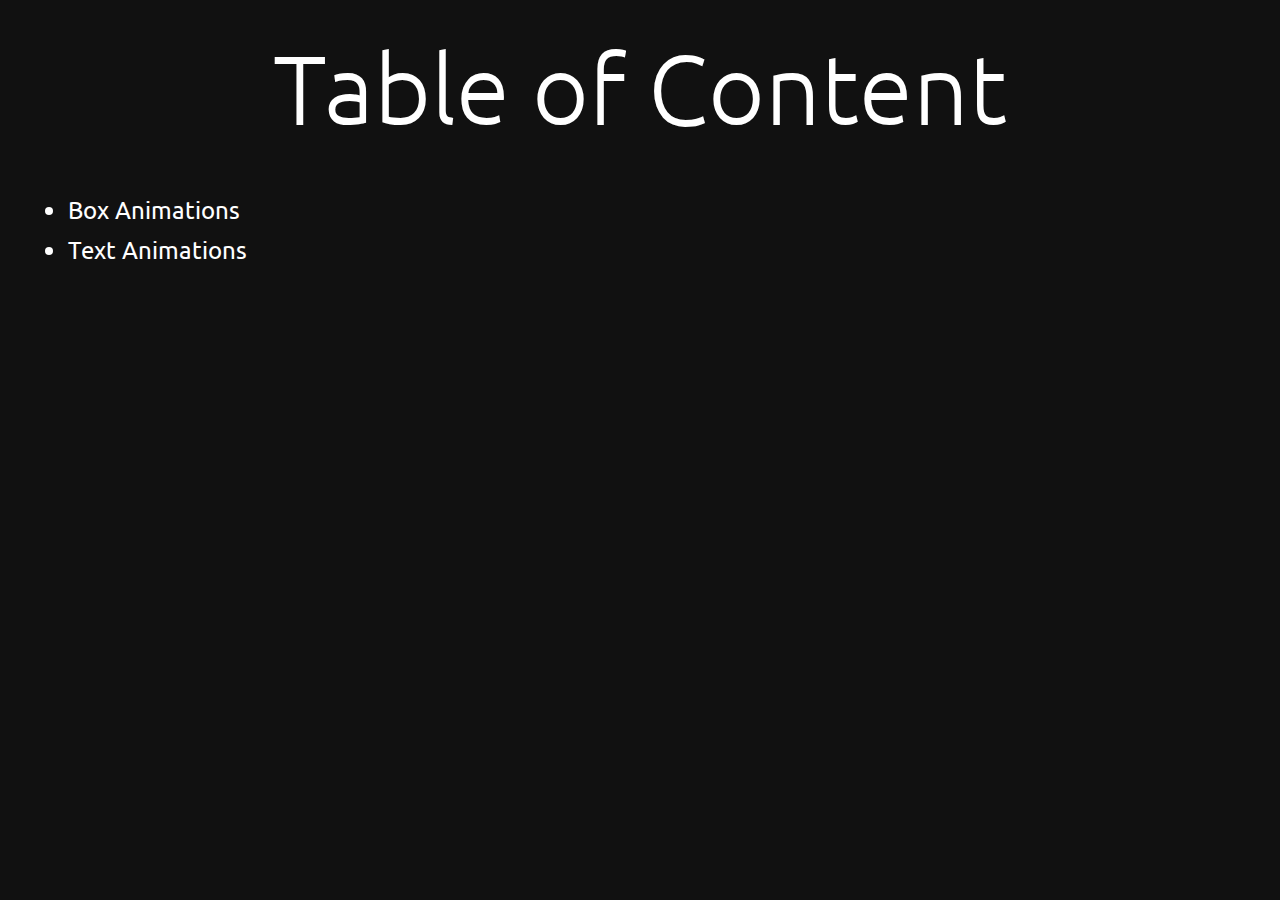
==== index.html @ 1e7bea9c "Added Index.html" ====
<!DOCTYPE html>
<html lang="en">
  <head>
    <meta charset="UTF-8" />
    <meta name="viewport" content="width=device-width, initial-scale=1.0" />
    <title>Document</title>
    <link rel="preconnect" href="https://fonts.googleapis.com" />
    <link rel="preconnect" href="https://fonts.gstatic.com" crossorigin />
    <link
      href="https://fonts.googleapis.com/css2?family=Ubuntu:ital,wght@0,300;0,400;0,500;0,700;1,300;1,400;1,500;1,700&display=swap"
      rel="stylesheet"
    />
    <style>
        *{
            margin: 0;
            padding: 0;
            box-sizing: border-box;
        }
      body {
        font-family: "Ubuntu", sans-serif;
        background-color: #111;
        color: #fff;
        margin-top: 30px;
      }

      p {
        text-align: center;
        font-size: 6.1em !important;
        font-weight: 300;
      }

      ul {
        margin: 3em;
      }

      li {
        font-size: 1.5em;
        margin: 10px 20px;
      }

      a {
        text-decoration: none;
        color: #fff;
        transition: all 0.5s;
      }
    
      a:hover{
        color: #686868;
      }
    </style>
  </head>

  <body>
    <p>Table of Content</p>
    <ul>
        <li><a href="./01_Basics/index.html">Box Animations</a></li>
        <li><a href="./02_Text_Animation/index.html">Text Animations</a></li>
    </ul>
    <!-- GSAP CDN -->
    <script src="https://cdn.jsdelivr.net/npm/gsap@3.12.5/dist/gsap.min.js"></script>
    <script src="script.js"></script>
  </body>
</html>
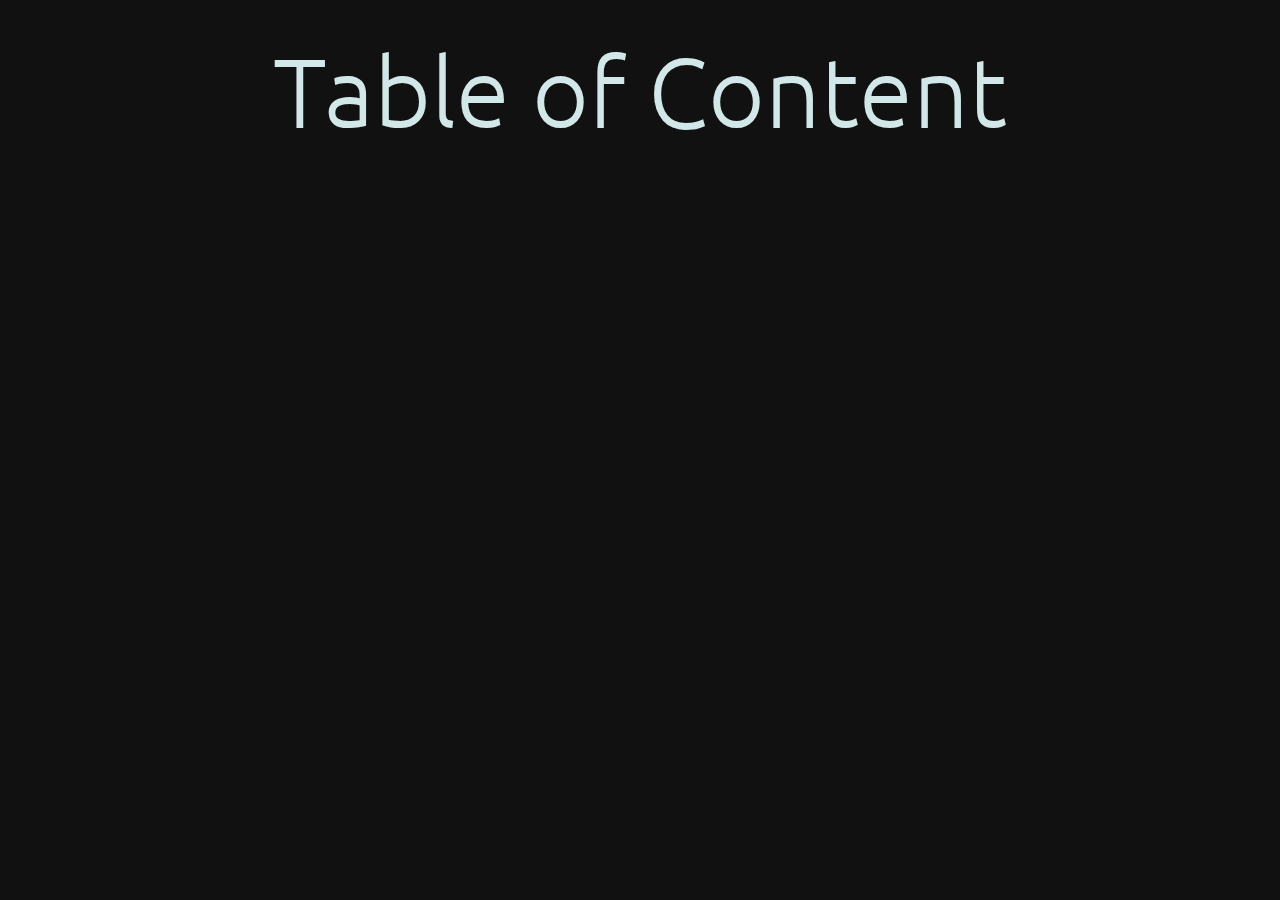
==== commit 39168f64: "Text animation with stagger done" ====
--- a/index.html
+++ b/index.html
@@ -3,7 +3,7 @@
   <head>
     <meta charset="UTF-8" />
     <meta name="viewport" content="width=device-width, initial-scale=1.0" />
-    <title>Document</title>
+    <title>Table of Content</title>
     <link rel="preconnect" href="https://fonts.googleapis.com" />
     <link rel="preconnect" href="https://fonts.gstatic.com" crossorigin />
     <link
@@ -58,6 +58,20 @@
     </ul>
     <!-- GSAP CDN -->
     <script src="https://cdn.jsdelivr.net/npm/gsap@3.12.5/dist/gsap.min.js"></script>
-    <script src="script.js"></script>
+    <script>
+      gsap.from('p', {
+        color: "aqua",
+        duration: 1, 
+        opacity: 0,
+        y: 30
+      })
+
+      gsap.from('li', {
+        opacity: 0,
+        stagger: 0.3,
+        delay: 1,
+        y: 20
+      })
+    </script>
   </body>
 </html>
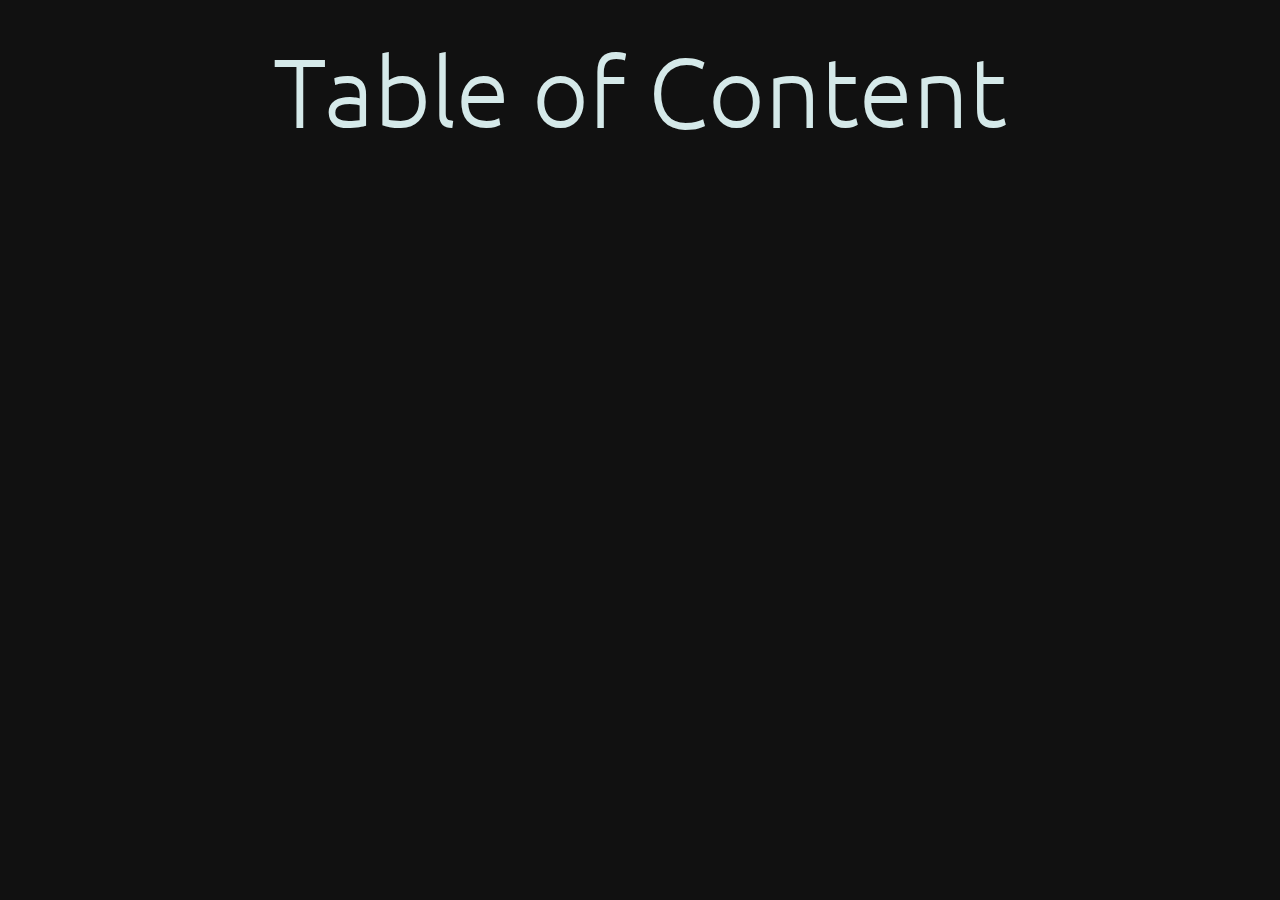
==== commit a38284ab: "Scroll Trigger done" ====
--- a/index.html
+++ b/index.html
@@ -55,6 +55,10 @@
     <ul>
         <li><a href="./01_Basics/index.html">Box Animations</a></li>
         <li><a href="./02_Text_Animation/index.html">Text Animations</a></li>
+        <li><a href="./03_Timeline/index.html">Timeline</a></li>
+        <li><a href="./04_Timeline_Example/index.html">Timeline Example</a></li>
+        <li><a href="./05_ScrollTrigger/index.html">Scroll Trigger</a></li>
+        <li><a href="./06_ScrollTrigger_Pin/index.html"></a>Scroll Trigger Pin Property Example</li>
     </ul>
     <!-- GSAP CDN -->
     <script src="https://cdn.jsdelivr.net/npm/gsap@3.12.5/dist/gsap.min.js"></script>
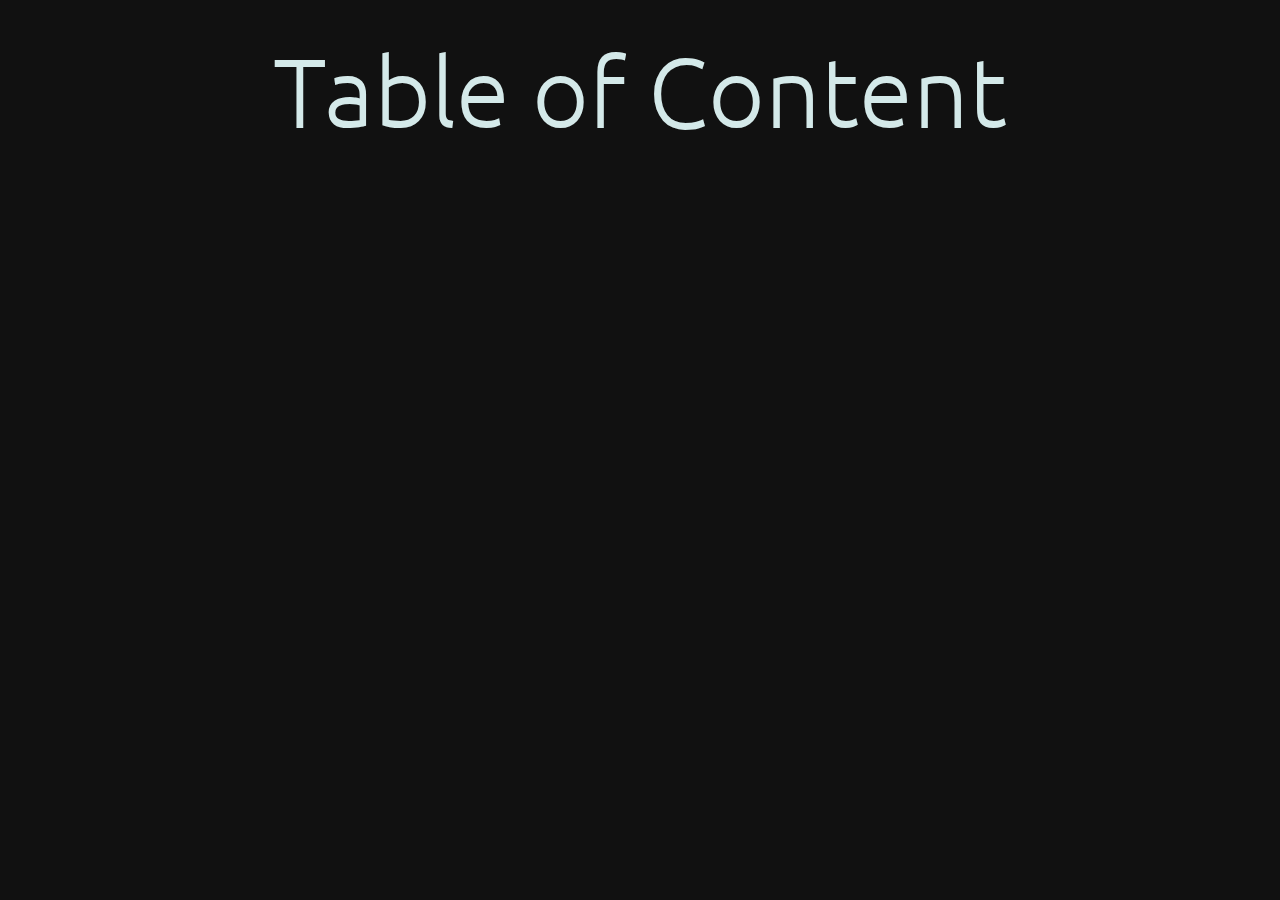
==== commit e7c0e549: "fixed index.html" ====
--- a/index.html
+++ b/index.html
@@ -58,7 +58,7 @@
         <li><a href="./03_Timeline/index.html">Timeline</a></li>
         <li><a href="./04_Timeline_Example/index.html">Timeline Example</a></li>
         <li><a href="./05_ScrollTrigger/index.html">Scroll Trigger</a></li>
-        <li><a href="./06_ScrollTrigger_Pin/index.html"></a>Scroll Trigger Pin Property Example</li>
+        <li><a href="./06_ScrollTrigger_Pin/index.html">Scroll Trigger Pin Property Example</a></li>
     </ul>
     <!-- GSAP CDN -->
     <script src="https://cdn.jsdelivr.net/npm/gsap@3.12.5/dist/gsap.min.js"></script>
